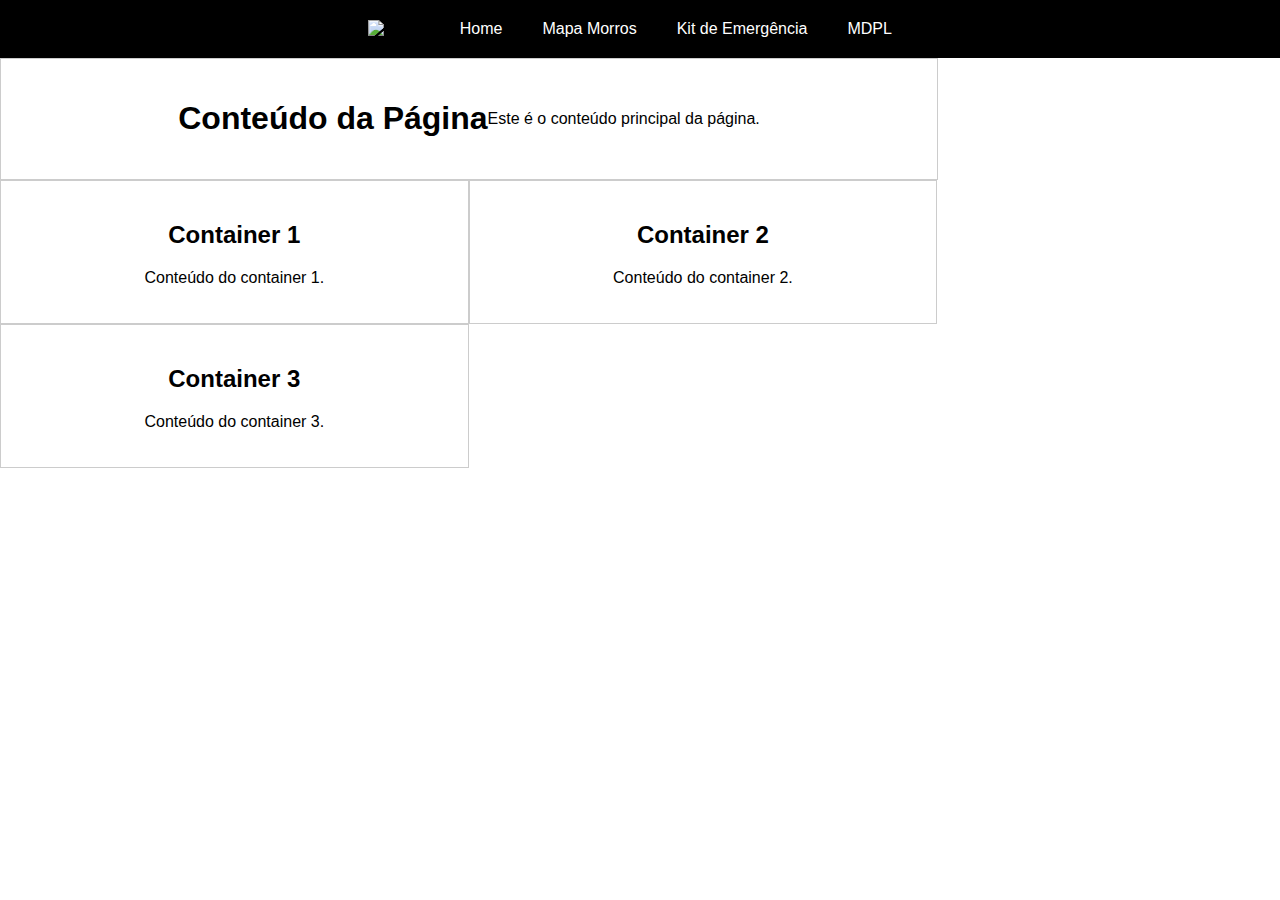
==== index.html @ f45dfb05 "Primeiros arquivos" ====
<!DOCTYPE html>
<html lang="pt-br">

<head>
    <meta charset="UTF-8">
    <meta name="viewport" content="width=device-width, initial-scale=1.0">
    <link rel="stylesheet" href="style.css">
    <title>Dakila Santos SP</title>  
        
</head>

<body>
    <header>
        <img src="file:///C:/Users/Reilan/Desktop/Projeto_Dakila_santos/dakilasantos.png" alt="Logo" class="logo">
        <nav id="menu"></nav>      
    </header>

    <main>
        <h1>Conteúdo da Página</h1>
        <p>Este é o conteúdo principal da página.</p>
    </main>
    <div class="container">
        <h2>Container 1</h2>
        <p>Conteúdo do container 1.</p>
    </div>
    <div class="container">
        <h2>Container 2</h2>
        <p>Conteúdo do container 2.</p>
    </div>
    <div class="container">
        <h2>Container 3</h2>
        <p>Conteúdo do container 3.</p>
    </div>



    <script src="script.js"></script>
</body>

</html>
---- style.css ----
/* Estilos gerais */
            body {
                font-family: sans-serif;
                margin: 0;
                padding: 0;
               
            }
    
            /* Cabeçalho */
            header {
                background-color: #000;
                padding: 20px;
                display: flex;
                justify-content: center; /* Centraliza o conteúdo horizontalmente */
                align-items: center; /* Alinha o conteúdo verticalmente */
            }
    
                    
    
            /* Logo */
            .logo {
                max-height: 120px;
                margin-right: 20px; /* Espaço entre o logo e o menu */
            }
    
            /* Menu */
            nav ul {
                list-style: none;
                margin: 0;
                padding: 0;
                display: flex;
            }
    
            nav li {
                margin: 0 10px;
            }
    
            nav a {
                text-decoration: none;
                color: #fff;
                padding: 5px 10px;
            }
    
            /* Conteúdo principal */
            main {
                display: flex;
                width: 70%;
                float: center;
                padding: 20px;
                border: 1px solid #ccc;
                text-align: center; /* Centraliza o texto dentro do container */
                justify-content: center; /* Centraliza o conteúdo horizontalmente */
                align-items: center; /* Alinha o conteúdo verticalmente */
            }
            .container {
                width: 33.33%;
                float: left;
                padding: 20px;
                border: 1px solid #ccc;
                text-align: center; /* Centraliza o texto dentro do container */
            }
    
            .content {
                display: flex;
                flex-direction: column;
                align-items: center; /* Centraliza verticalmente o conteúdo */
            }
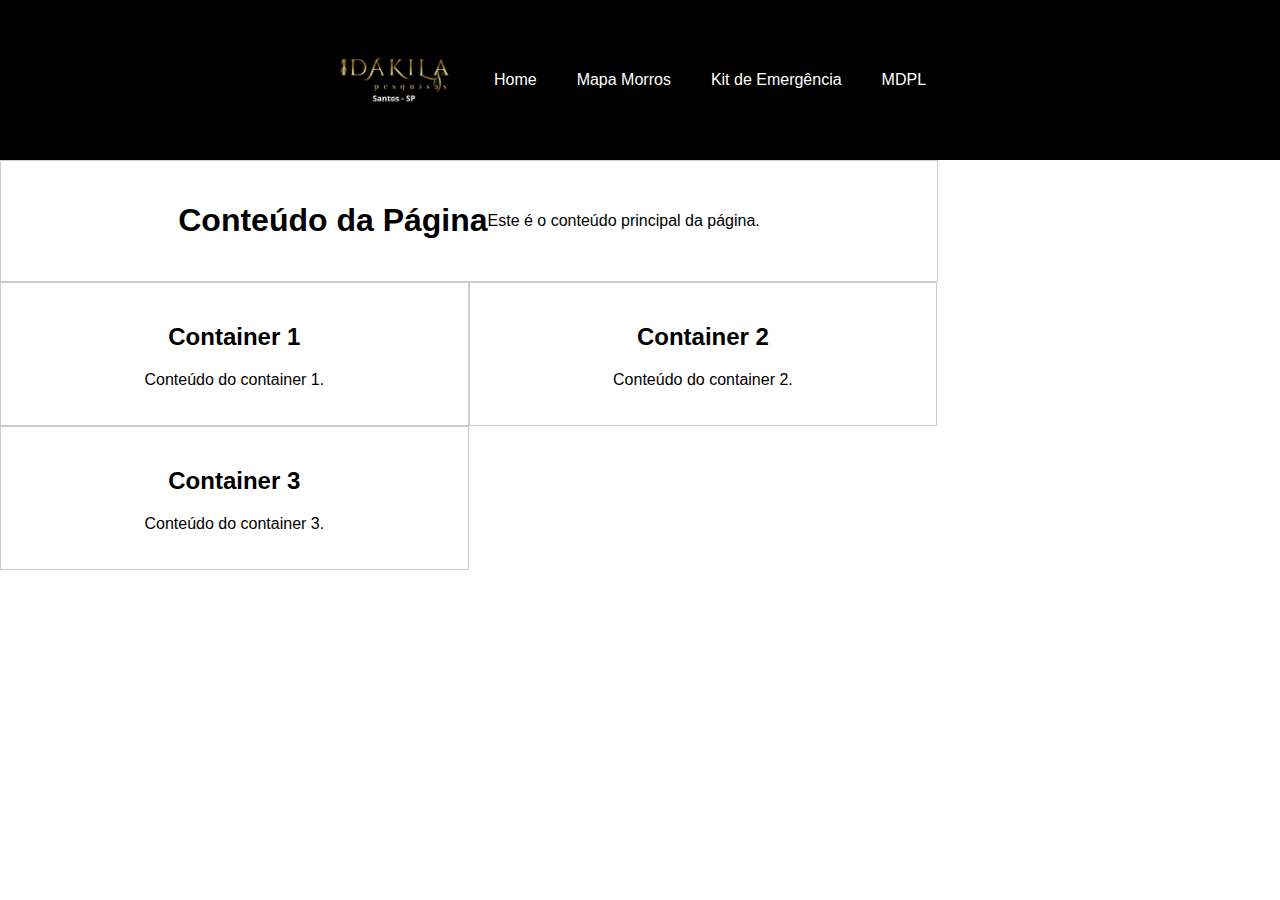
==== commit 7de3f493: "Update index.html" ====
--- a/index.html
+++ b/index.html
@@ -11,7 +11,7 @@
 
 <body>
     <header>
-        <img src="file:///C:/Users/Reilan/Desktop/Projeto_Dakila_santos/dakilasantos.png" alt="Logo" class="logo">
+        <img src="dakilasantos.png" alt="Logo" class="logo">
         <nav id="menu"></nav>      
     </header>
 
@@ -37,4 +37,4 @@
     <script src="script.js"></script>
 </body>
 
-</html>+</html>
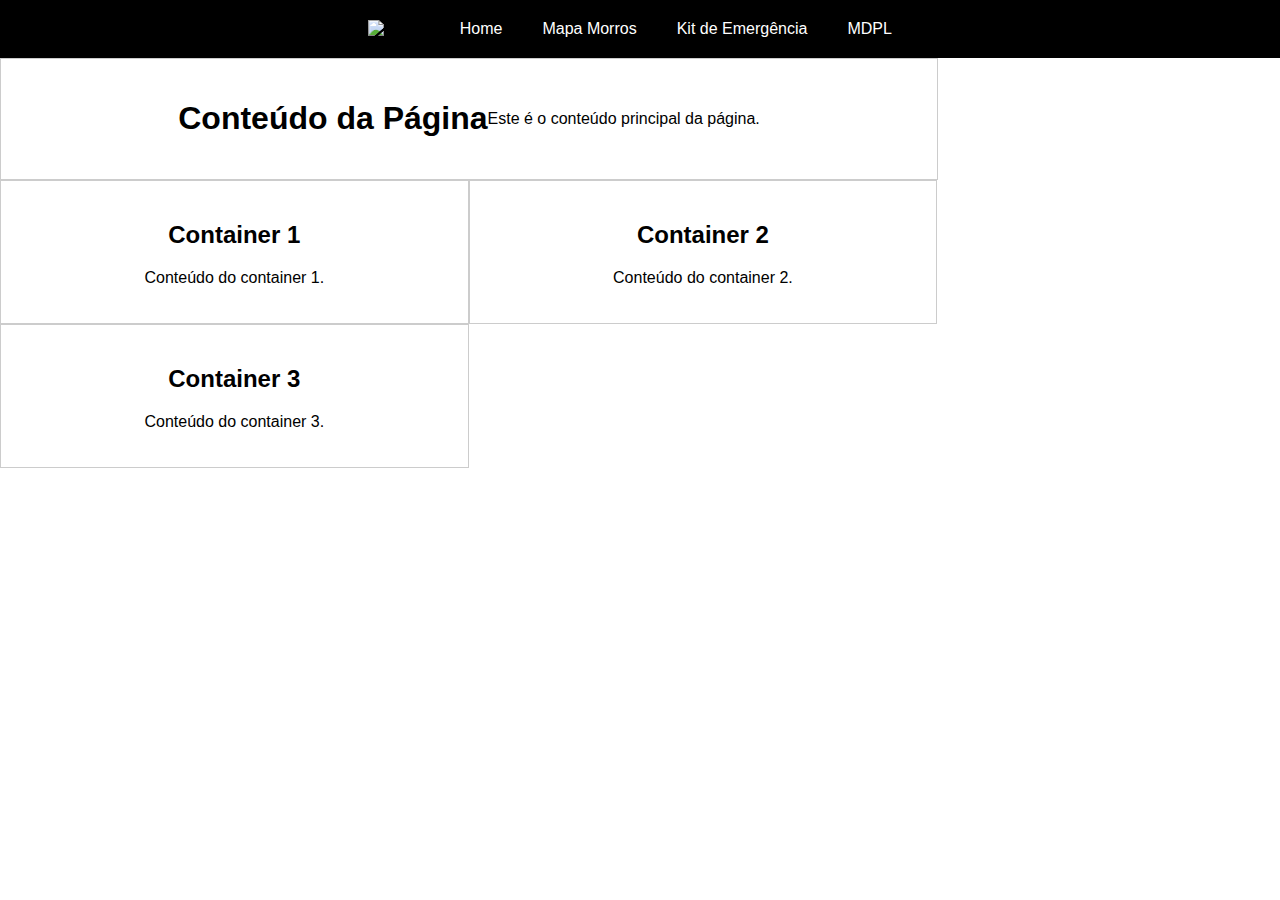
==== commit 8faa7b53: "Update index.html" ====
--- a/index.html
+++ b/index.html
@@ -11,7 +11,7 @@
 
 <body>
     <header>
-        <img src="dakilasantos.png" alt="Logo" class="logo">
+        <img src=".../dakilasantos.png" alt="Logo" class="logo">
         <nav id="menu"></nav>      
     </header>
 
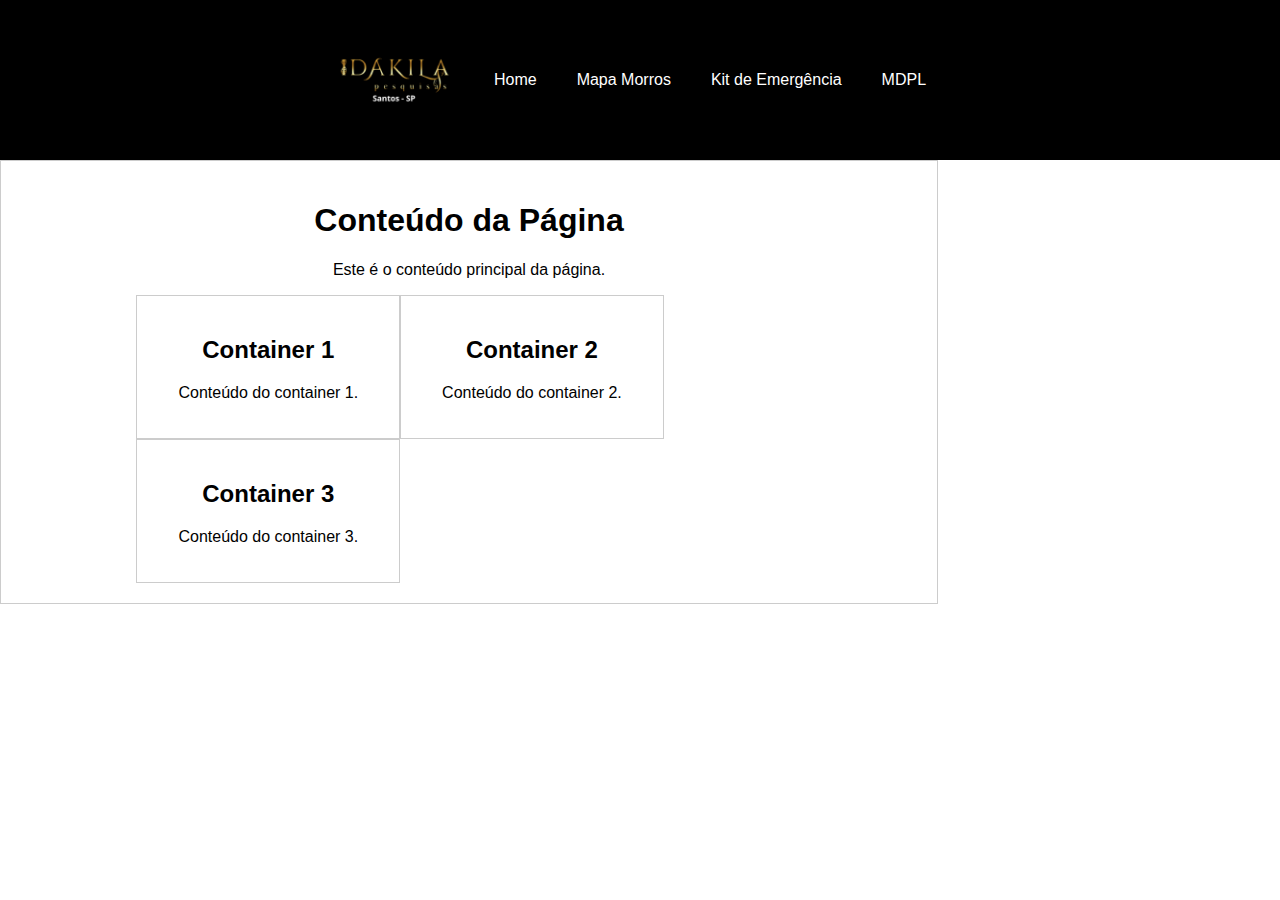
==== commit 498e41a2: "Update index.html" ====
--- a/index.html
+++ b/index.html
@@ -11,14 +11,15 @@
 
 <body>
     <header>
-        <img src=".../dakilasantos.png" alt="Logo" class="logo">
+        <img src="dakilasantos.png" alt="Logo" class="logo">
         <nav id="menu"></nav>      
     </header>
 
     <main>
+        <section>
         <h1>Conteúdo da Página</h1>
         <p>Este é o conteúdo principal da página.</p>
-    </main>
+    
     <div class="container">
         <h2>Container 1</h2>
         <p>Conteúdo do container 1.</p>
@@ -31,8 +32,8 @@
         <h2>Container 3</h2>
         <p>Conteúdo do container 3.</p>
     </div>
-
-
+        </section>
+</main>
 
     <script src="script.js"></script>
 </body>
